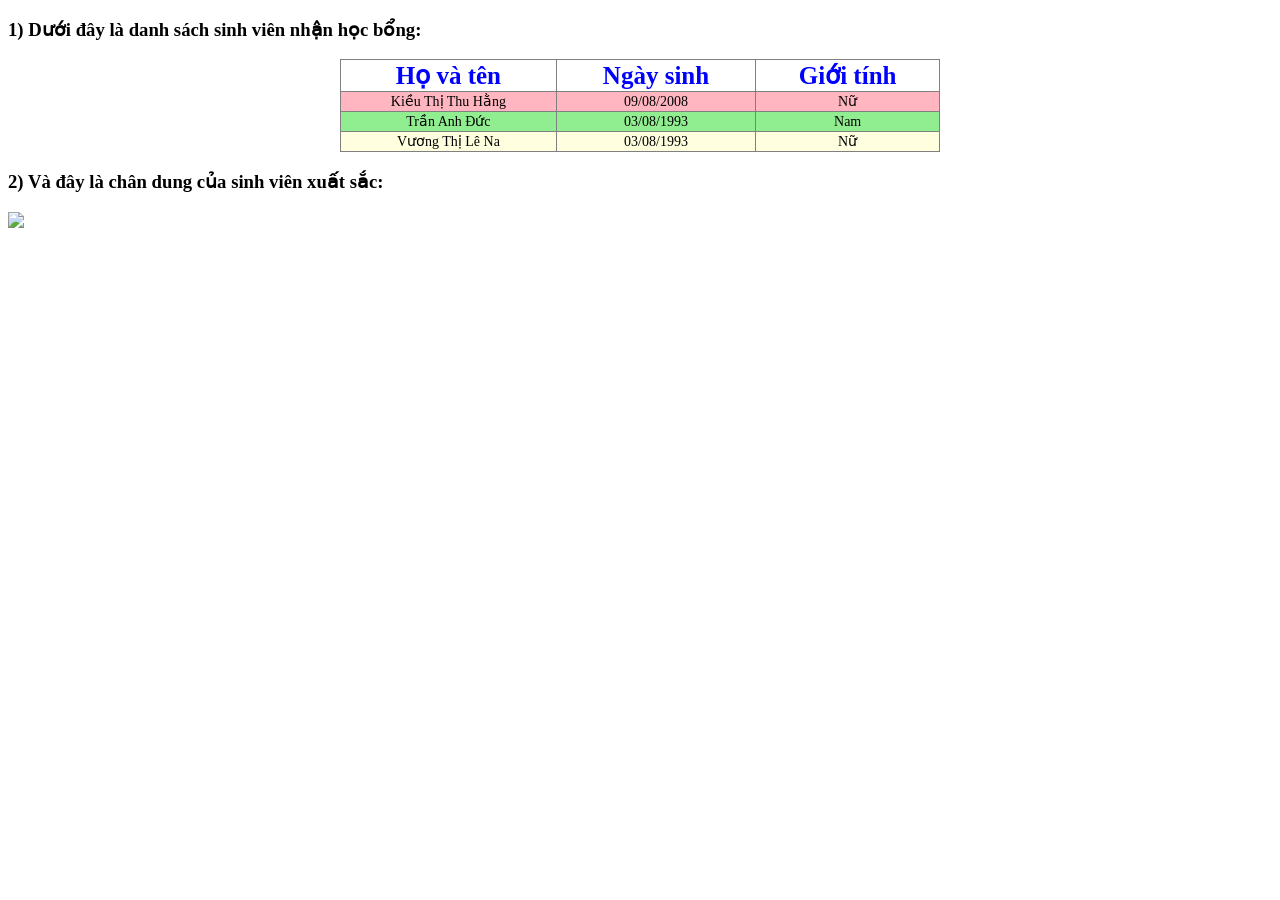
==== bai_1/bai1.html @ 8c648fff "Done bai1" ====
<!DOCTYPE html>
<html>

<head>
    <title>Danh sách học </title>
    <meta name="robots" content="noindex">
    <meta name="Googlebot" content="noindex">
    <link rel="stylesheet" href="bai1.css">
</head>

<body>
    <h3>1) Dưới đây là danh sách sinh viên nhận học bổng:</h3>
    <table border="1">
        <tr>
            <th>Họ và tên</th>
            <th>Ngày sinh</th>
            <th>Giới tính</th>
        </tr>
        <tr>
            <td>Kiều Thị Thu Hằng</td>
            <td>09/08/2008</td>
            <td>Nữ</td>
        </tr>
        <tr>
            <td>Trần Anh Đức</td>
            <td>03/08/1993</td>
            <td>Nam</td>
        </tr>
        <tr>
            <td>Vương Thị Lê Na</td>
            <td>03/08/1993</td>
            <td>Nữ</td>
    </table>
    <h3>2) Và đây là chân dung của sinh viên xuất sắc:</h3>
    <img src="https://encrypted-tbn0.gstatic.com/images?q=tbn:ANd9GcQNDnhQN2pLcuHYPuAjSeDDRhSi2Ww2AWaP_0Oj2mQLdNkV2htIkq1bNkFi&s=10" style="width: 200px;">
</body>

</html>
---- bai_1/bai1.css ----
table {
    margin: 0 auto;
    border-collapse: collapse;
    width: 600px;
    text-align: center;
}

tr:first-child {
    color: blue;
    font-size: 25px;
    font-weight: bold;
}

tr:nth-child(2) {
    background-color: lightpink;
    font-size: 14px;
}

tr:nth-child(3) {
    background-color: lightgreen;
    font-size: 14px;
}

tr:nth-child(4) {
    background-color: lightyellow;
    font-size: 14px;
}

tr:nth-child(2):hover {
    background-color: hotpink;
}

tr:nth-child(3):hover {
    background-color: limegreen;
}

tr:nth-child(4):hover {
    background-color: gold;
}
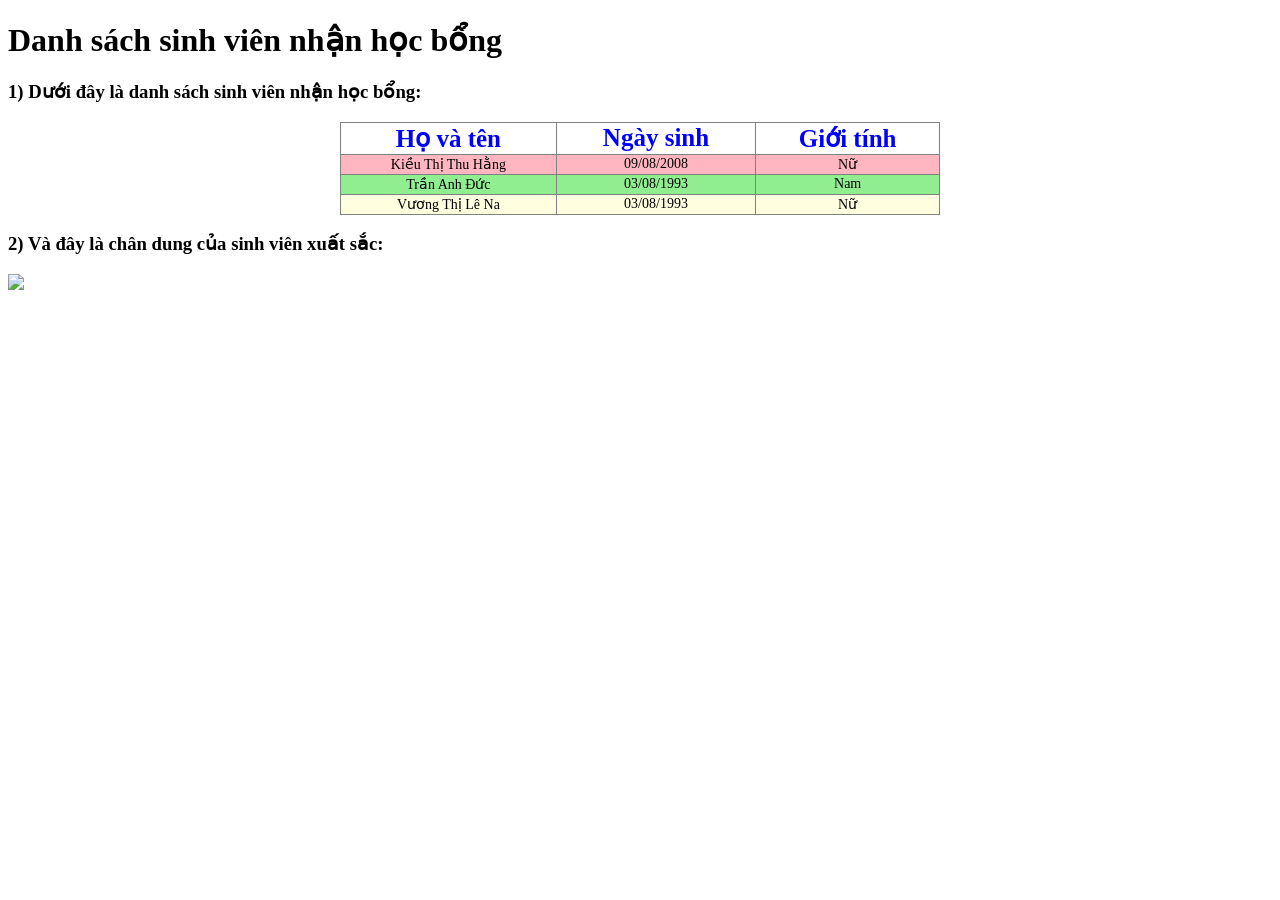
==== commit a5009c20: "Done bai2" ====
--- a/bai_1/bai1.html
+++ b/bai_1/bai1.html
@@ -9,6 +9,7 @@
 </head>
 
 <body>
+    <h1>Danh sách sinh viên nhận học bổng</h1>
     <h3>1) Dưới đây là danh sách sinh viên nhận học bổng:</h3>
     <table border="1">
         <tr>
